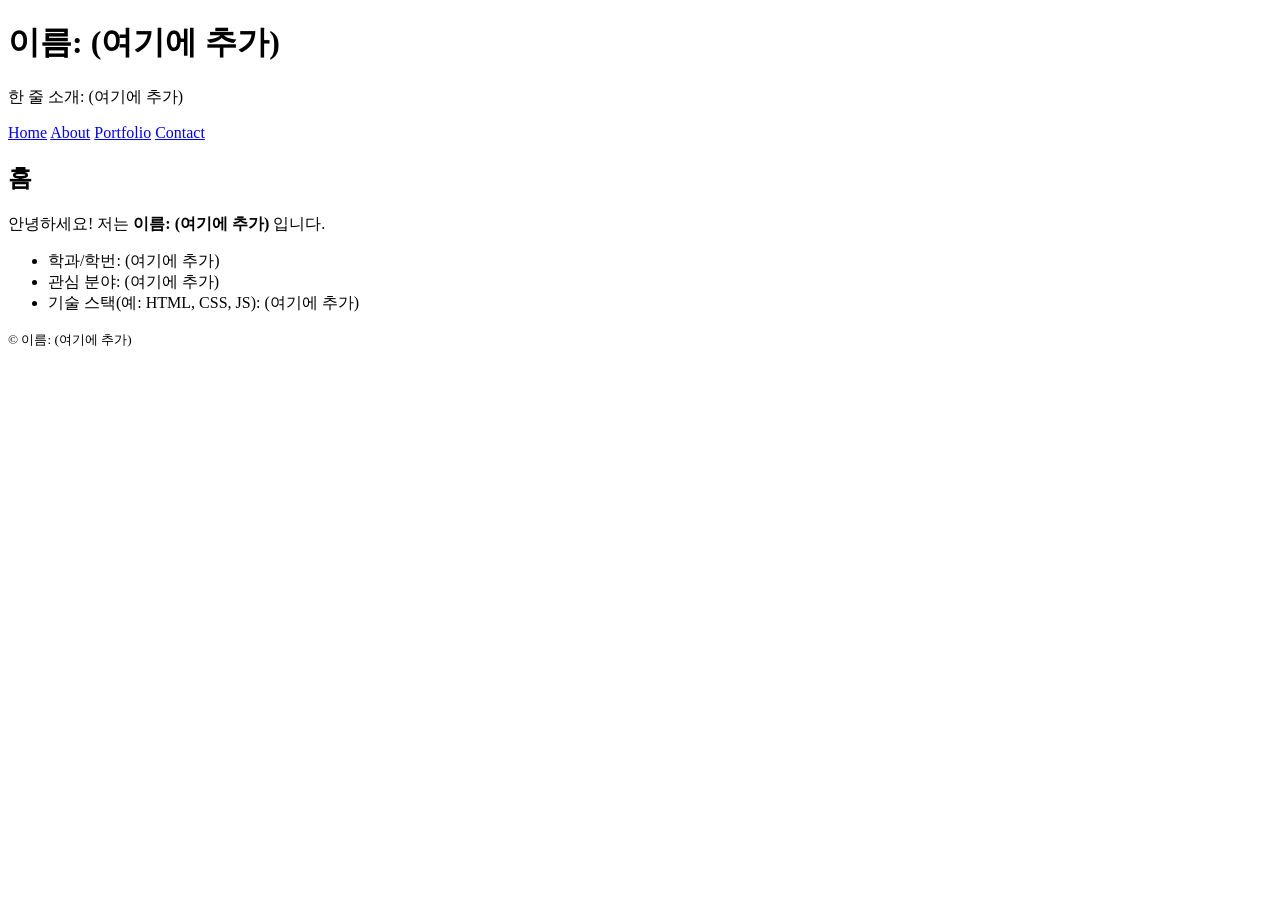
==== index.html @ ec8041e1 "Add files via upload" ====
<!DOCTYPE html>
<html lang="ko">
<head>
  <meta charset="UTF-8" />
  <meta name="viewport" content="width=device-width, initial-scale=1.0"/>
  <title>인터넷활용 실습 템플릿</title>
  <link rel="stylesheet" href="style.css">
</head>
<body>
<header>
  <h1>이름: (여기에 추가)</h1>
  <p class="subtitle">한 줄 소개: (여기에 추가)</p>
</header>
<nav>
  <a href="index.html">Home</a>
  <a href="about.html">About</a>
  <a href="portfolio.html">Portfolio</a>
  <a href="contact.html">Contact</a>
</nav>
<main class="container">
<section>
  <h2>홈</h2>
  <p>안녕하세요! 저는 <strong>이름: (여기에 추가)</strong> 입니다.</p>
  <ul>
    <li>학과/학번: (여기에 추가)</li>
    <li>관심 분야: (여기에 추가)</li>
    <li>기술 스택(예: HTML, CSS, JS): (여기에 추가)</li>
  </ul>
</section>
</main>
<footer>
  <small>&copy; <span id="year"></span> 이름: (여기에 추가)</small>
</footer>
<script src="script.js"></script>
</body>
</html>
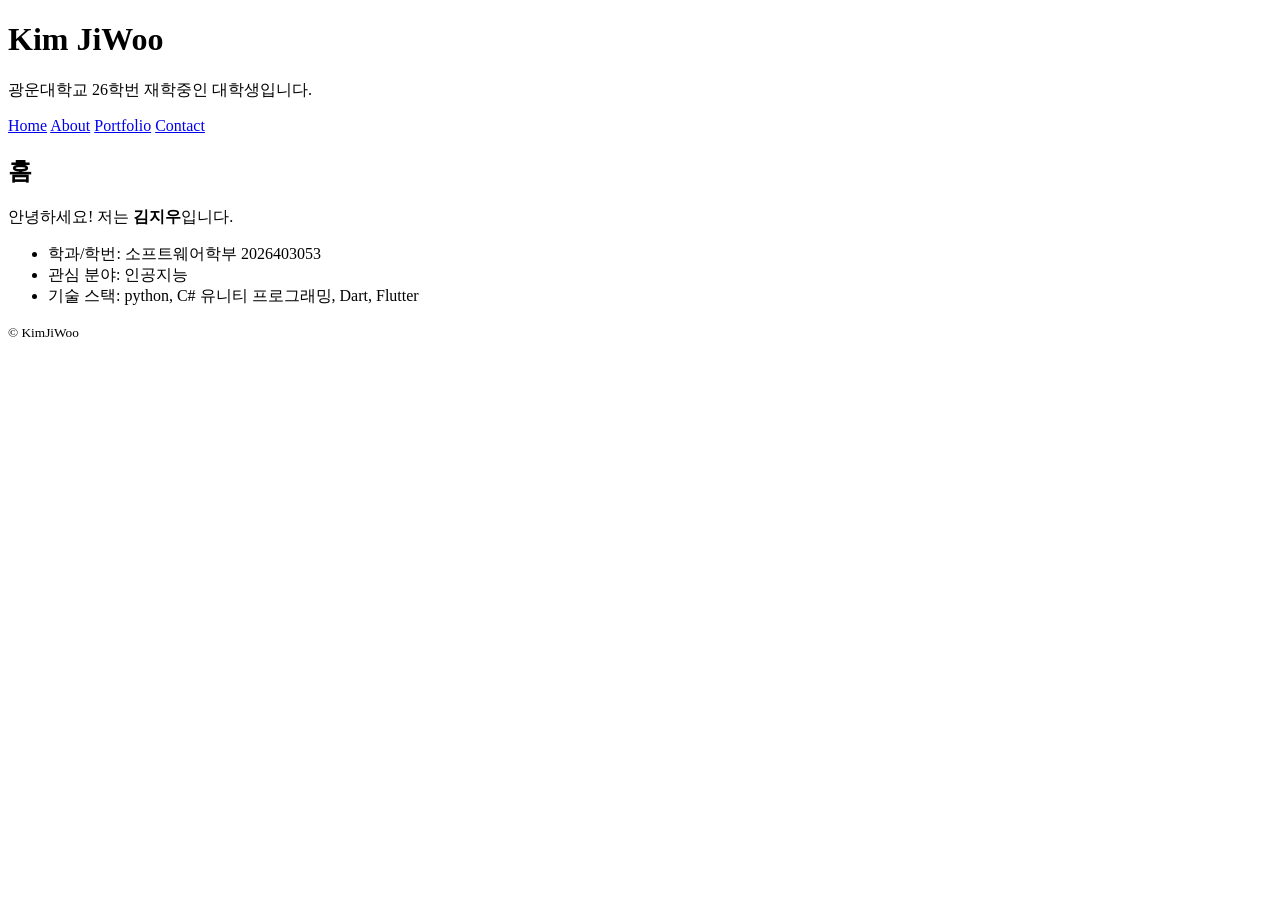
==== commit a31d2728: "Update personal information in index.html" ====
--- a/index.html
+++ b/index.html
@@ -8,8 +8,8 @@
 </head>
 <body>
 <header>
-  <h1>이름: (여기에 추가)</h1>
-  <p class="subtitle">한 줄 소개: (여기에 추가)</p>
+  <h1>Kim JiWoo</h1>
+  <p class="subtitle">광운대학교 26학번 재학중인 대학생입니다.</p>
 </header>
 <nav>
   <a href="index.html">Home</a>
@@ -20,16 +20,16 @@
 <main class="container">
 <section>
   <h2>홈</h2>
-  <p>안녕하세요! 저는 <strong>이름: (여기에 추가)</strong> 입니다.</p>
+  <p>안녕하세요! 저는 <strong>김지우</strong>입니다.</p>
   <ul>
-    <li>학과/학번: (여기에 추가)</li>
-    <li>관심 분야: (여기에 추가)</li>
-    <li>기술 스택(예: HTML, CSS, JS): (여기에 추가)</li>
+    <li>학과/학번: 소프트웨어학부 2026403053</li>
+    <li>관심 분야: 인공지능</li>
+    <li>기술 스택: python, C# 유니티 프로그래밍, Dart, Flutter</li>
   </ul>
 </section>
 </main>
 <footer>
-  <small>&copy; <span id="year"></span> 이름: (여기에 추가)</small>
+  <small>&copy; <span id="year"></span> KimJiWoo</small>
 </footer>
 <script src="script.js"></script>
 </body>
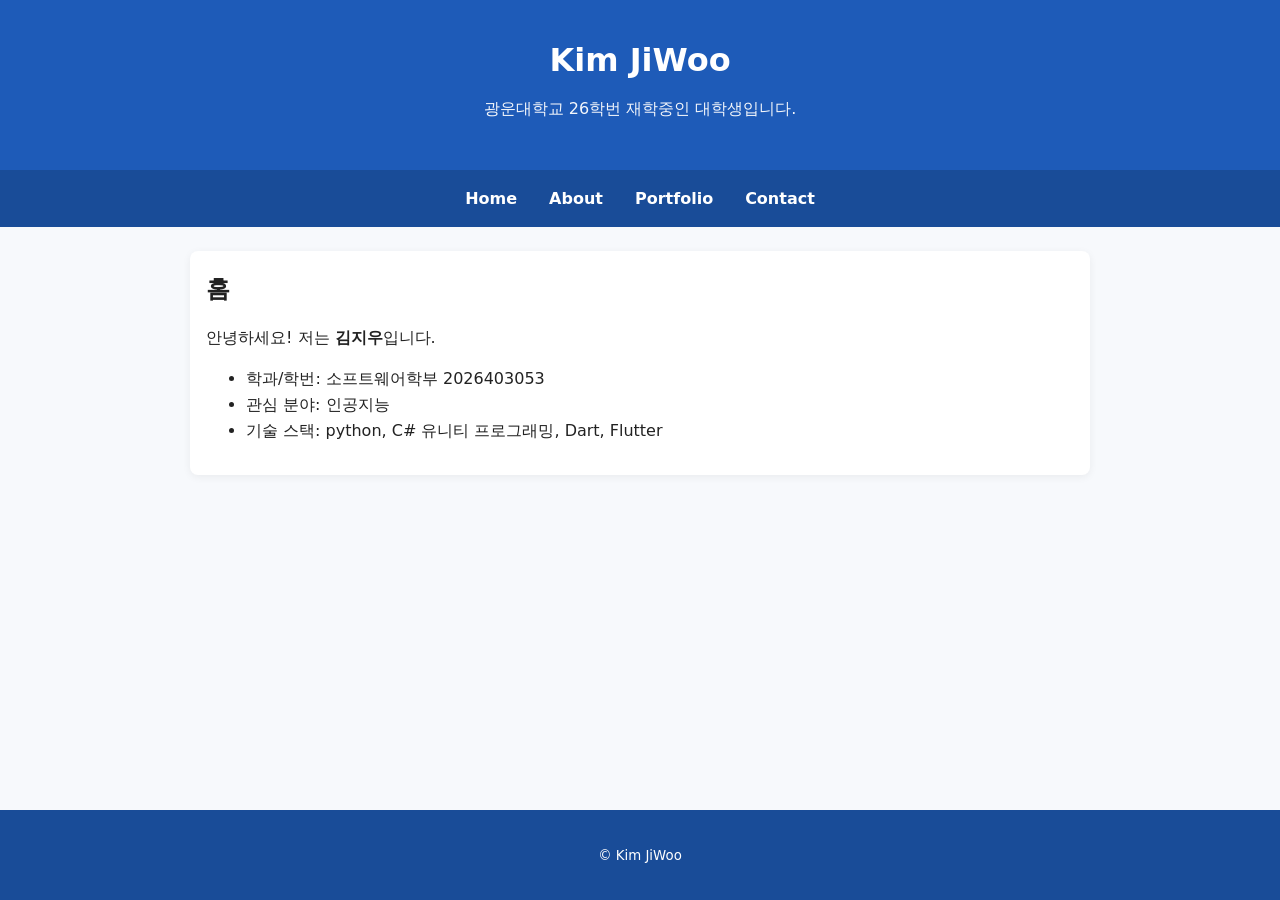
==== commit 2cd8018f: "Fix typo in footer author name" ====
--- a/index.html
+++ b/index.html
@@ -29,7 +29,7 @@
 </section>
 </main>
 <footer>
-  <small>&copy; <span id="year"></span> KimJiWoo</small>
+  <small>&copy; <span id="year"></span> Kim JiWoo</small>
 </footer>
 <script src="script.js"></script>
 </body>
--- a/style.css
+++ b/style.css
@@ -0,0 +1,96 @@
+/* =============================================================
+   색상 테마는 "여기"에서 바꿉니다. (파랑 계열 기본)
+   원하는 색상 코드로 아래 4가지만 바꿔보세요.
+   ------------------------------------------------------------- */
+:root {
+  --primary: #1e5bb8;      /* 메인 포인트 색상 */
+  --primary-dark: #194c98; /* 호버/진한 포인트 */
+  --bg: #f7f9fc;           /* 전체 배경 색 */
+  --text: #222222;         /* 본문 글자 색 */
+}
+/* ============================================================= */
+
+* { box-sizing: border-box; }
+body {
+  margin: 0;
+  font-family: system-ui, -apple-system, "Segoe UI", Roboto, "Noto Sans KR", Arial, sans-serif;
+  background: var(--bg);
+  color: var(--text);
+  line-height: 1.6;
+}
+
+header {
+  padding: 2rem 1rem;
+  text-align: center;
+  background: var(--primary);
+  color: #ffffff;
+}
+header .subtitle { margin-top: .25rem; opacity: .95; }
+
+nav {
+  background: var(--primary-dark);
+  display: flex;
+  gap: 1rem;
+  padding: .75rem 1rem;
+  justify-content: center;
+  flex-wrap: wrap;
+}
+nav a {
+  color: #ffffff;
+  text-decoration: none;
+  font-weight: 600;
+  padding: .25rem .5rem;
+}
+nav a:hover { text-decoration: underline; }
+
+.container {
+  max-width: 900px;
+  margin: 1.5rem auto;
+  padding: 1rem;
+  background: #ffffff;
+  border-radius: 8px;
+  box-shadow: 0 2px 8px rgba(0,0,0,.06);
+}
+
+section { margin-bottom: 1rem; }
+h1, h2, h3 { margin: .2rem 0 .6rem; }
+
+.contact-form {
+  display: grid;
+  grid-template-columns: 1fr;
+  gap: .5rem;
+  margin-top: 1rem;
+}
+input, textarea {
+  width: 100%;
+  padding: .6rem;
+  border: 1px solid #ddd;
+  border-radius: 6px;
+  font: inherit;
+}
+button {
+  padding: .6rem .8rem;
+  border: none;
+  border-radius: 6px;
+  background: var(--primary);
+  color: #fff;
+  cursor: pointer;
+  font-weight: 600;
+}
+button:hover { background: var(--primary-dark); }
+
+footer {
+  position: fixed;
+  bottom:0;
+  left:0;
+  width:100%;
+  background-color:#194c98;
+  text-align: center;
+  padding: 2rem 1rem;
+  color: #fff;
+}
+
+@media (max-width: 600px) {
+  header h1 { font-size: 1.25rem; }
+  .container { margin: 1rem; padding: .75rem; }
+}
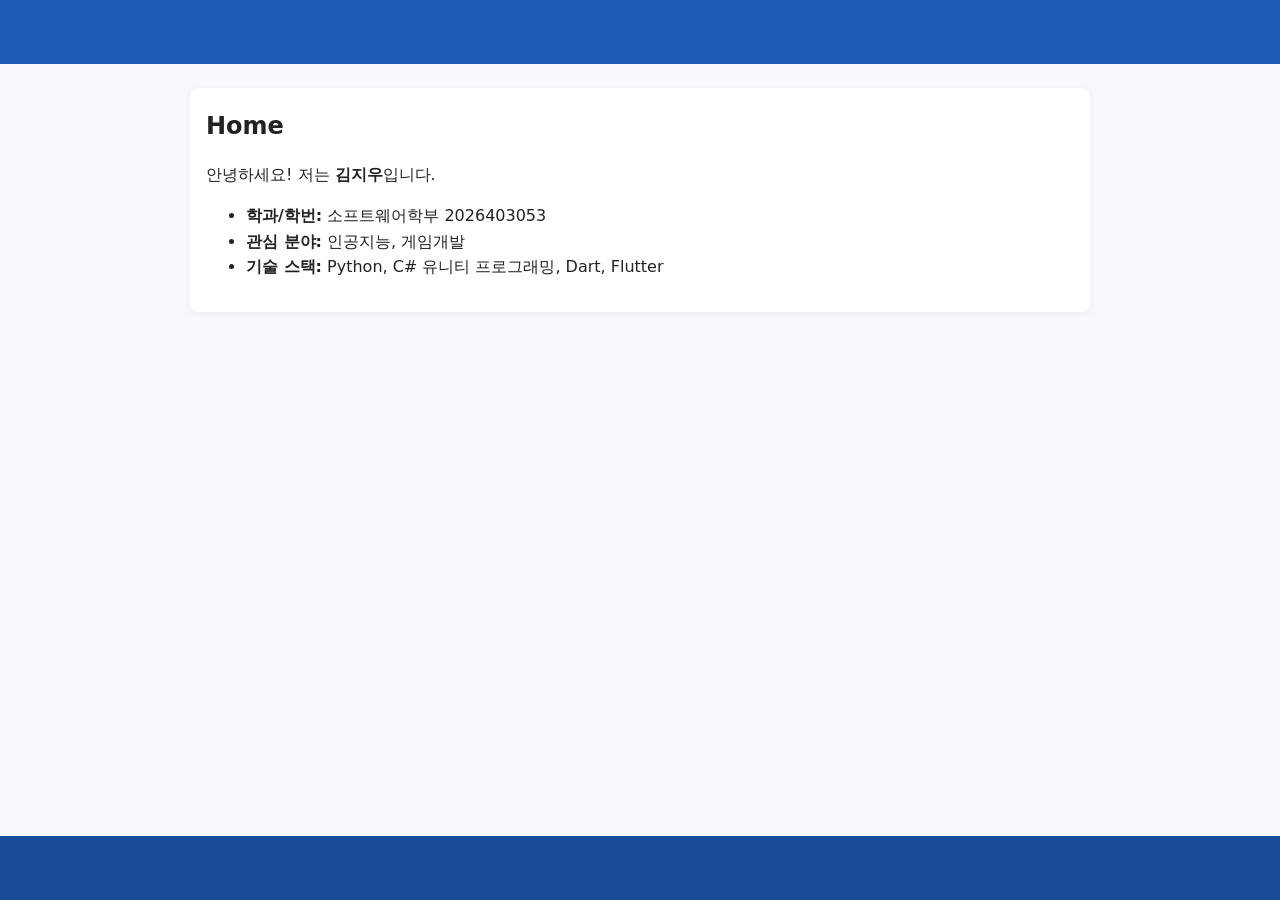
==== commit 999e9cab: "Revamp index.html structure and content" ====
--- a/index.html
+++ b/index.html
@@ -1,36 +1,29 @@
 <!DOCTYPE html>
-<html lang="ko">
+<html lang="ko" data-theme="dark">
 <head>
   <meta charset="UTF-8" />
   <meta name="viewport" content="width=device-width, initial-scale=1.0"/>
-  <title>인터넷활용 실습 템플릿</title>
+  <title>Kim JiWoo | Home</title>
   <link rel="stylesheet" href="style.css">
 </head>
 <body>
-<header>
-  <h1>Kim JiWoo</h1>
-  <p class="subtitle">광운대학교 26학번 재학중인 대학생입니다.</p>
-</header>
-<nav>
-  <a href="index.html">Home</a>
-  <a href="about.html">About</a>
-  <a href="portfolio.html">Portfolio</a>
-  <a href="contact.html">Contact</a>
-</nav>
-<main class="container">
-<section>
-  <h2>홈</h2>
-  <p>안녕하세요! 저는 <strong>김지우</strong>입니다.</p>
-  <ul>
-    <li>학과/학번: 소프트웨어학부 2026403053</li>
-    <li>관심 분야: 인공지능</li>
-    <li>기술 스택: python, C# 유니티 프로그래밍, Dart, Flutter</li>
-  </ul>
-</section>
-</main>
-<footer>
-  <small>&copy; <span id="year"></span> Kim JiWoo</small>
-</footer>
-<script src="script.js"></script>
+  <header id="header-root"></header>
+
+  <main class="container">
+    <section class="hero-section">
+      <h2>Home</h2>
+      <p class="intro-text">안녕하세요! 저는 <strong>김지우</strong>입니다.</p>
+      <div class="info-card">
+        <ul>
+          <li><strong>학과/학번:</strong> 소프트웨어학부 2026403053</li>
+          <li><strong>관심 분야:</strong> 인공지능, 게임개발</li>
+          <li><strong>기술 스택:</strong> Python, C# 유니티 프로그래밍, Dart, Flutter</li>
+        </ul>
+      </div>
+    </section>
+  </main>
+
+  <footer id="footer-root"></footer>
+  <script src="script.js"></script>
 </body>
 </html>
